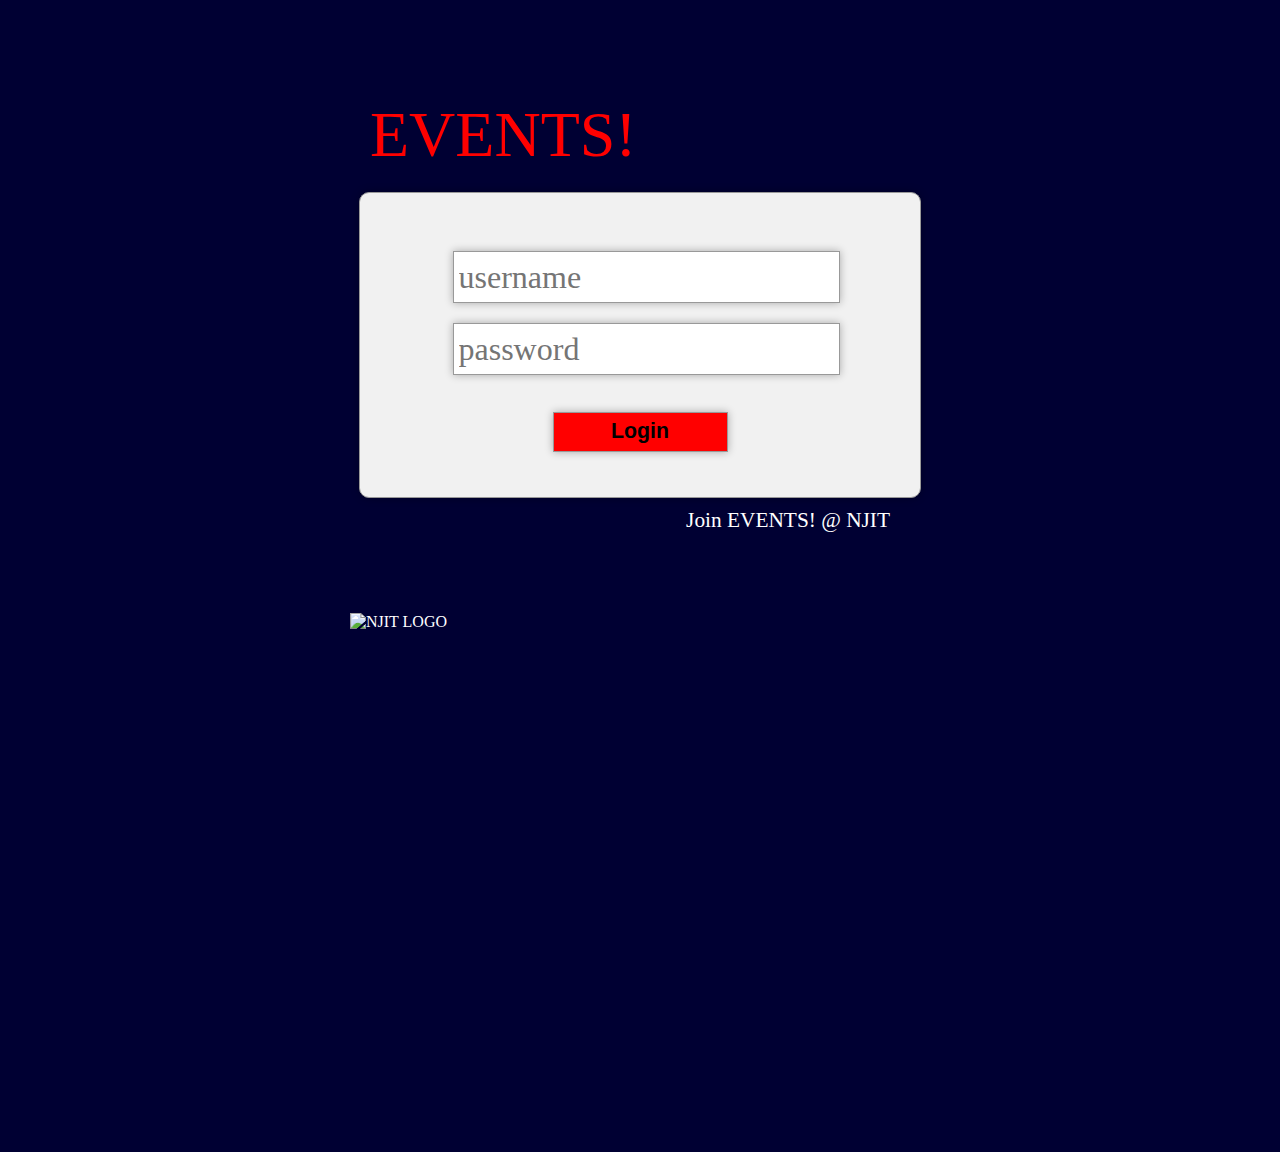
==== events/index.html @ 756169d8 "creating dashboard" ====
<!doctype html>

<html>
  <head>
    <meta charset="utf-8">
    <title>EVENTS!</title>
    <meta name="description" content="">
    <meta name="viewport" content="width=device-width">
    <link rel="stylesheet" href="styles/landing.css">
    <link rel="stylesheet" href="styles/dashboard.css">
    <link href='https://fonts.googleapis.com/css?family=Slabo+27px' rel='stylesheet' type='text/css'>
    <script src="scripts/controllers/login.js"></script>
    <!-- endbuild -->
  </head>
  <body onload="isLoggedIn()">

    <div>
        <div id="login_box" class="login_box">
            <div id="events_logo">EVENTS!</div>
                  <form id="login_form">
                      <div id="input_area">
                      <input  type="text" id="user_id" method="POST" name="user" value="" placeholder="username"></input>
                      <input  type="password" id="pass" name="pass" placeholder="password"></input>
                      </div>
                  </form>
                  <button id="login_button" onClick="signIn()">Login</button>
               </div>
          <div id="sign_up">
              <a id="sign_up_link" onClick="loadSingUp()" >Join EVENTS! @ NJIT</a>
          </div>
          <div id="NJIT_logo">
              <a href="http://www.njit.edu/">
                  <img src="http://www.njit.edu/corporate/uicomponents/images/logo.png" alt="NJIT LOGO"></img>
              </a>
          </div>
    </div>

    <div id="info_box" style="visibility:hidden;">
      <div id="status1" style="width:200px; height:100px; background-color: white;">status1</div>
  </div>
</body>

</html>
---- events/styles/landing.css ----
body{
    margin: 0;
    background-color: #000033;
    min-width: 760px;
    min-height: 960px;
}

input{
    width: 375px;
    display: block;
    border: 1px solid #999;
    padding: 5px;
    height: 40px;
    font-size: 24pt;
    font-weight: 100;
    font-family: "Gravitas One";
    -webkit-box-shadow: 0px 0px 8px rgba(0, 0, 0, 0.3);
    -moz-box-shadow: 0px 0px 8px rgba(0, 0, 0, 0.3);
    box-shadow: 0px 0px 8px rgba(0, 0, 0, 0.3);
    margin-bottom: 20px;
    color: grey;
}

#input_area{
    display: relative;
    width: 375px;
    padding-top: 10%;
    margin: auto;
}

#login_button{
    width: 175px;
    display: block;
    border: 1px solid #999;
    height: 40px;
    background-color:red;
    font-size: 16pt;
    font-weight: bold;
    -webkit-box-shadow: 0px 0px 8px rgba(0, 0, 0, 0.3);
    -moz-box-shadow: 0px 0px 8px rgba(0, 0, 0, 0.3);
    box-shadow: 0px 0px 8px rgba(0, 0, 0, 0.3);
    margin-top: 30px;
    margin-left: auto;
    margin-right: auto;;
}

#sign_up{
    width: 500px;
    height: 60px;
    padding-top: 10px;
    margin-left: auto;
    margin-right: auto;
    text-align: right;
    font-size: 16pt;
    color: white;
    font-family: "Gravitas One";

}
div.login_box{
    width: 540px;
    height: 284px;
    margin-top: 15%;
    margin-left: auto;
    margin-right: auto;
    background-color: #f1f1f1;
    font-family: "Gravitas One";
    font-size: 14px;
    font-style: italic;
    line-height: 24px;
    font-weight: bold;
    color: #09C;
    text-decoration: none;
    border-radius: 10px;
    padding: 10px;
    border: 1px solid #999;
    border: inset 1px solid #333;
    -webkit-box-shadow: 0px 0px 8px rgba(0, 0, 0, 0.3);
    -moz-box-shadow: 0px 0px 8px rgba(0, 0, 0, 0.3);
    box-shadow: 0px 0px 8px rgba(0, 0, 0, 0.3);
}

#login_form{
    width: 100%;
    height: 65%;
    margin-top: 50px;
}

a{
    text-decoration: none;
    font-family: "Gravitas One";
    color: white;
}
a:hover {
    color: yellow;
}

#events_logo{
    font-weight: 400;
    font-style: normal;
    font-family: "Gravitas One";
    font-size: 64px;
    color: red;
    margin-top: -80px;
}

#sign_up_link:hover{
  cursor: pointer;
}
#NJIT_logo{
    width: 300px;
    height: 100px;
    padding-left: 140px;
    margin-left: auto;
    margin-right: auto;
}

#tag_selector_view{
    margin-top: 15%;
    margin-left:auto;
    margin-right: auto;
    min-width: 500px;
    max-width: 600px;
    min-width: 400px;
    min-height: 400px;
    max-height: 500px;
    background-color: grey;
}
---- events/styles/dashboard.css ----
#dashboard_header{
    width: 100%;
    height: 100px;
    background-color: red;
    box-shadow: 2px 2px 2px 2px #888888;
}


#dash_board_logo{
  position: absolute;
  font-weight: 400;
  font-style: normal;
  font-family: "Gravitas One";
  line-height: 100px;
  font-size: 64px;
  padding-left: 20px;
  color: white;
}

#NJIT_logo{
    padding-top: 45px;
    padding-left: 350px;
    display: inline-block;
}

#menu_button{
  float: right;
  width:  60px;
  height: 60px;
  line-height: 60px;
  font-size: 24px;
  padding: 5px;
  margin: 20px;
  background-color: white;
}


#top_row{
  overflow: hidden;
  width: 840px;
  height: 300px;
  margin-top: 35px;
  margin-left: auto;
  margin-right: auto;
}

#suggestion_box{
  float: left;
  width: 440px;
  height: 280px;
  margin-top: 60px;
  margin-left: 10px;
  background-color: white;
}

#upcoming_box{
  float: right;
  width: 340px;
  height: 280px;
  margin-top: 60px;
  margin-right: 10px;
  background-color: white;
}

#bottom_row{
  overflow: hidden;
  width: 840px;
  height: 400px;
  line-height: 760px;
  margin-left: auto;
  margin-right: auto;
}
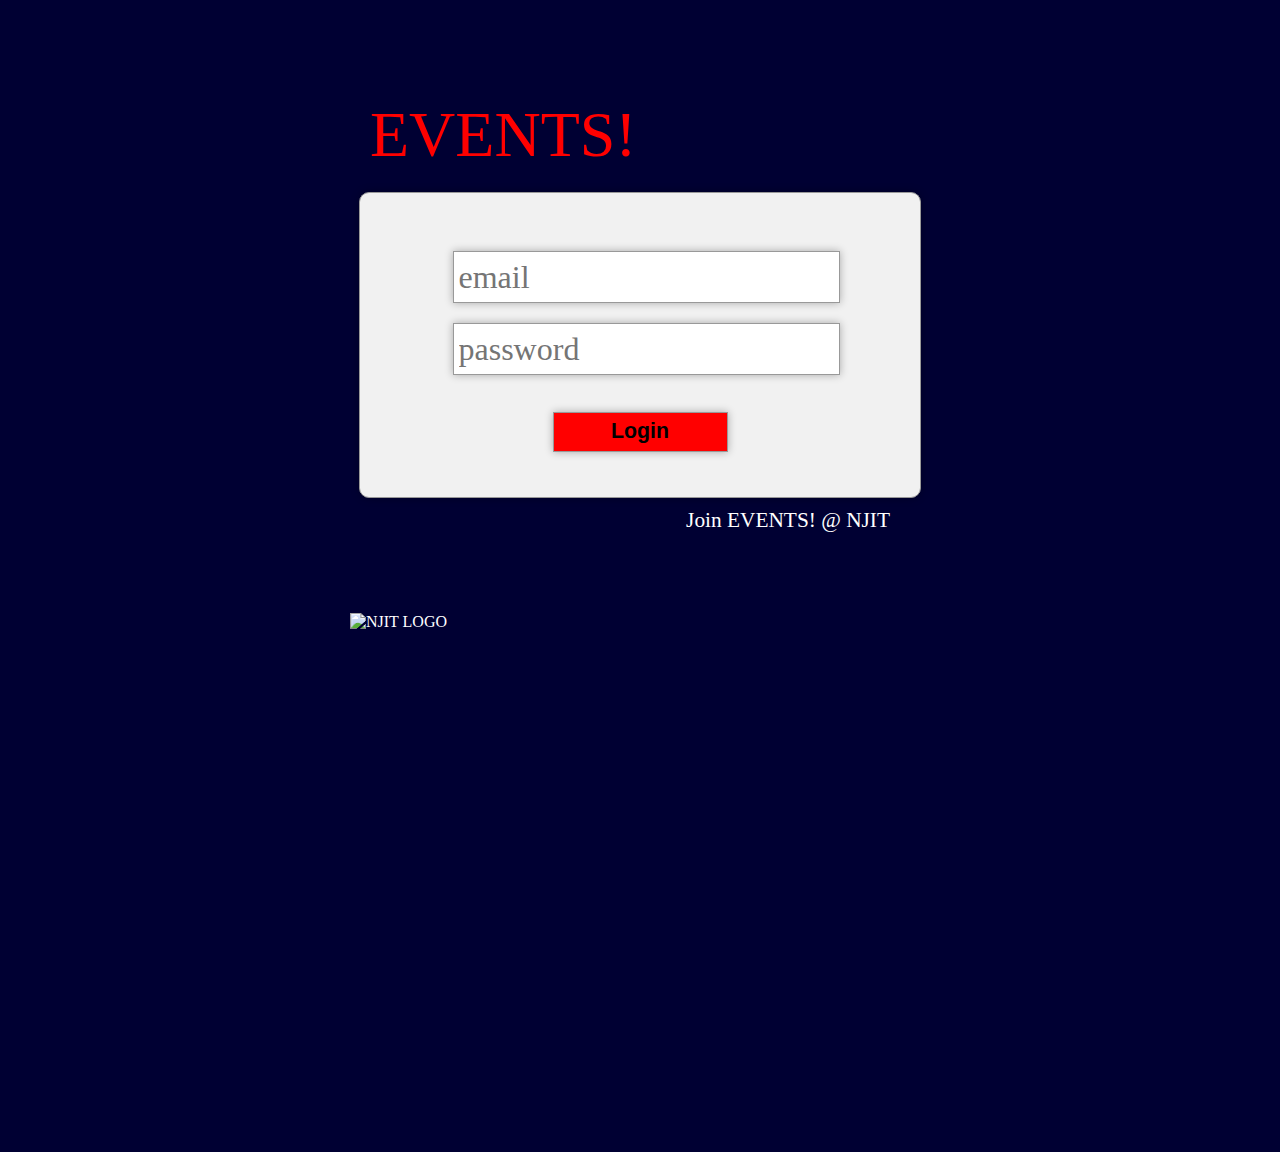
==== commit eae898ec: "login working" ====
--- a/events/index.html
+++ b/events/index.html
@@ -19,14 +19,14 @@
             <div id="events_logo">EVENTS!</div>
                   <form id="login_form">
                       <div id="input_area">
-                      <input  type="text" id="user_id" method="POST" name="user" value="" placeholder="username"></input>
-                      <input  type="password" id="pass" name="pass" placeholder="password"></input>
+                      <input  type="text" id="email" method="POST" name="email" value="" placeholder="email"></input>
+                      <input  type="password" id="password" name="pass" placeholder="password"></input>
                       </div>
                   </form>
                   <button id="login_button" onClick="signIn()">Login</button>
                </div>
           <div id="sign_up">
-              <a id="sign_up_link" onClick="loadSingUp()" >Join EVENTS! @ NJIT</a>
+              <a id="sign_up_link" onClick="loadSignUp()" >Join EVENTS! @ NJIT</a>
           </div>
           <div id="NJIT_logo">
               <a href="http://www.njit.edu/">
--- a/events/styles/landing.css
+++ b/events/styles/landing.css
@@ -1,6 +1,7 @@
 body{
     margin: 0;
     background-color: #000033;
+
     min-width: 760px;
     min-height: 960px;
 }
--- a/events/styles/dashboard.css
+++ b/events/styles/dashboard.css
@@ -70,3 +70,18 @@
   margin-left: auto;
   margin-right: auto;
 }
+
+#dashboard_drop_menu{
+    visibility: collapse;
+    position: absolute;
+    right:0;
+    width: 200px;
+    height: 300px;
+    background-color: green;
+}
+
+
+#menu_table{
+    width: inherit;
+    background-color: white;
+}
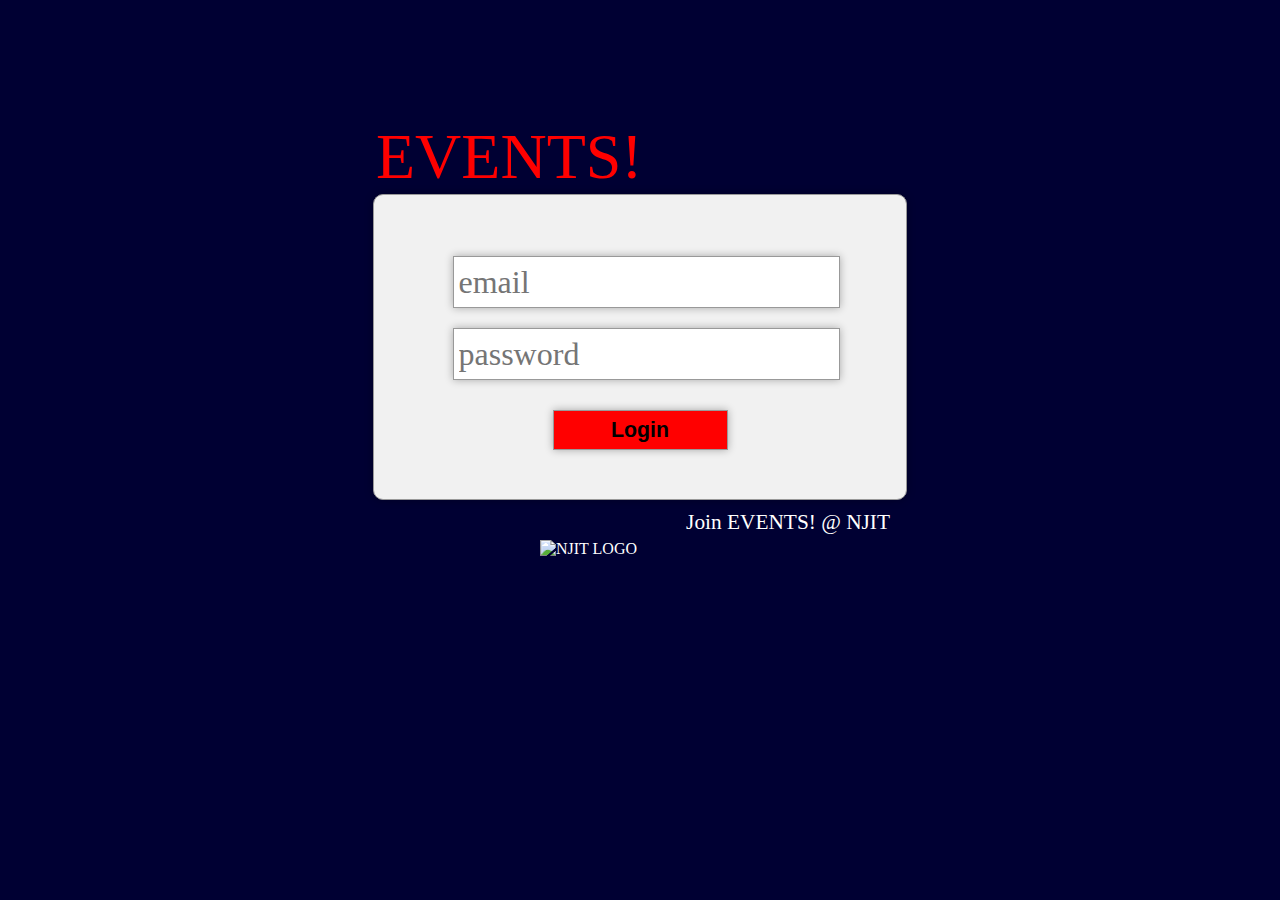
==== commit 89183239: "login layout good" ====
--- a/events/index.html
+++ b/events/index.html
@@ -13,31 +13,26 @@
     <!-- endbuild -->
   </head>
   <body onload="isLoggedIn()">
-
-    <div>
-        <div id="login_box" class="login_box">
-            <div id="events_logo">EVENTS!</div>
-                  <form id="login_form">
-                      <div id="input_area">
-                      <input  type="text" id="email" method="POST" name="email" value="" placeholder="email"></input>
-                      <input  type="password" id="password" name="pass" placeholder="password"></input>
-                      </div>
-                  </form>
-                  <button id="login_button" onClick="signIn()">Login</button>
-               </div>
-          <div id="sign_up">
-              <a id="sign_up_link" onClick="loadSignUp()" >Join EVENTS! @ NJIT</a>
-          </div>
-          <div id="NJIT_logo">
-              <a href="http://www.njit.edu/">
-                  <img src="http://www.njit.edu/corporate/uicomponents/images/logo.png" alt="NJIT LOGO"></img>
-              </a>
-          </div>
-    </div>
-
-    <div id="info_box" style="visibility:hidden;">
-      <div id="status1" style="width:200px; height:100px; background-color: white;">status1</div>
-  </div>
+    <div id="cotainer" class="login_container">
+        <div id="events_logo" class="login_events_logo">EVENTS!</div>
+          <div id="login_box" class="login_box">
+                    <form id="login_form">
+                        <div id="input_area">
+                        <input  type="text" id="email" method="POST" name="email" value="" placeholder="email"></input>
+                        <input  type="password" id="password" name="pass" placeholder="password"></input>
+                        </div>
+                    </form>
+                    <button id="login_button" onClick="signIn()">Login</button>
+                 </div>
+            <div id="sign_up">
+                <a id="sign_up_link" onClick="loadSignUp()" >Join EVENTS! @ NJIT</a>
+            </div>
+            <div class="login_njit_logo">
+                <a href="http://www.njit.edu/">
+                    <img src="http://www.njit.edu/corporate/uicomponents/images/logo.png" alt="NJIT LOGO"></img>
+                </a>
+            </div>
+      </div>
 </body>
 
 </html>
--- a/events/styles/landing.css
+++ b/events/styles/landing.css
@@ -1,9 +1,16 @@
 body{
     margin: 0;
     background-color: #000033;
+    width: 100%;
+}
 
-    min-width: 760px;
-    min-height: 960px;
+.login_container{
+  position: relative;
+  margin-top: 120px;
+  margin-left: auto;
+  margin-right: auto;
+  width: 548px;
+  height: 768px;
 }
 
 input{
@@ -47,7 +54,7 @@
 
 #sign_up{
     width: 500px;
-    height: 60px;
+    height: 30px;
     padding-top: 10px;
     margin-left: auto;
     margin-right: auto;
@@ -58,9 +65,9 @@
 
 }
 div.login_box{
-    width: 540px;
+    position: inherit;
+    width: 512px;
     height: 284px;
-    margin-top: 15%;
     margin-left: auto;
     margin-right: auto;
     background-color: #f1f1f1;
@@ -80,12 +87,6 @@
     box-shadow: 0px 0px 8px rgba(0, 0, 0, 0.3);
 }
 
-#login_form{
-    width: 100%;
-    height: 65%;
-    margin-top: 50px;
-}
-
 a{
     text-decoration: none;
     font-family: "Gravitas One";
@@ -95,34 +96,23 @@
     color: yellow;
 }
 
-#events_logo{
-    font-weight: 400;
-    font-style: normal;
-    font-family: "Gravitas One";
-    font-size: 64px;
-    color: red;
-    margin-top: -80px;
+.login_events_logo{
+  padding-left: 10px;
+   font-weight: 400;
+   font-style: normal;
+   font-family: "Gravitas One";
+   font-size: 64px;
+   color: red;
 }
 
 #sign_up_link:hover{
   cursor: pointer;
 }
-#NJIT_logo{
+
+.login_njit_logo{
     width: 300px;
     height: 100px;
-    padding-left: 140px;
+    padding-left: 100px;
     margin-left: auto;
     margin-right: auto;
 }
-
-#tag_selector_view{
-    margin-top: 15%;
-    margin-left:auto;
-    margin-right: auto;
-    min-width: 500px;
-    max-width: 600px;
-    min-width: 400px;
-    min-height: 400px;
-    max-height: 500px;
-    background-color: grey;
-}
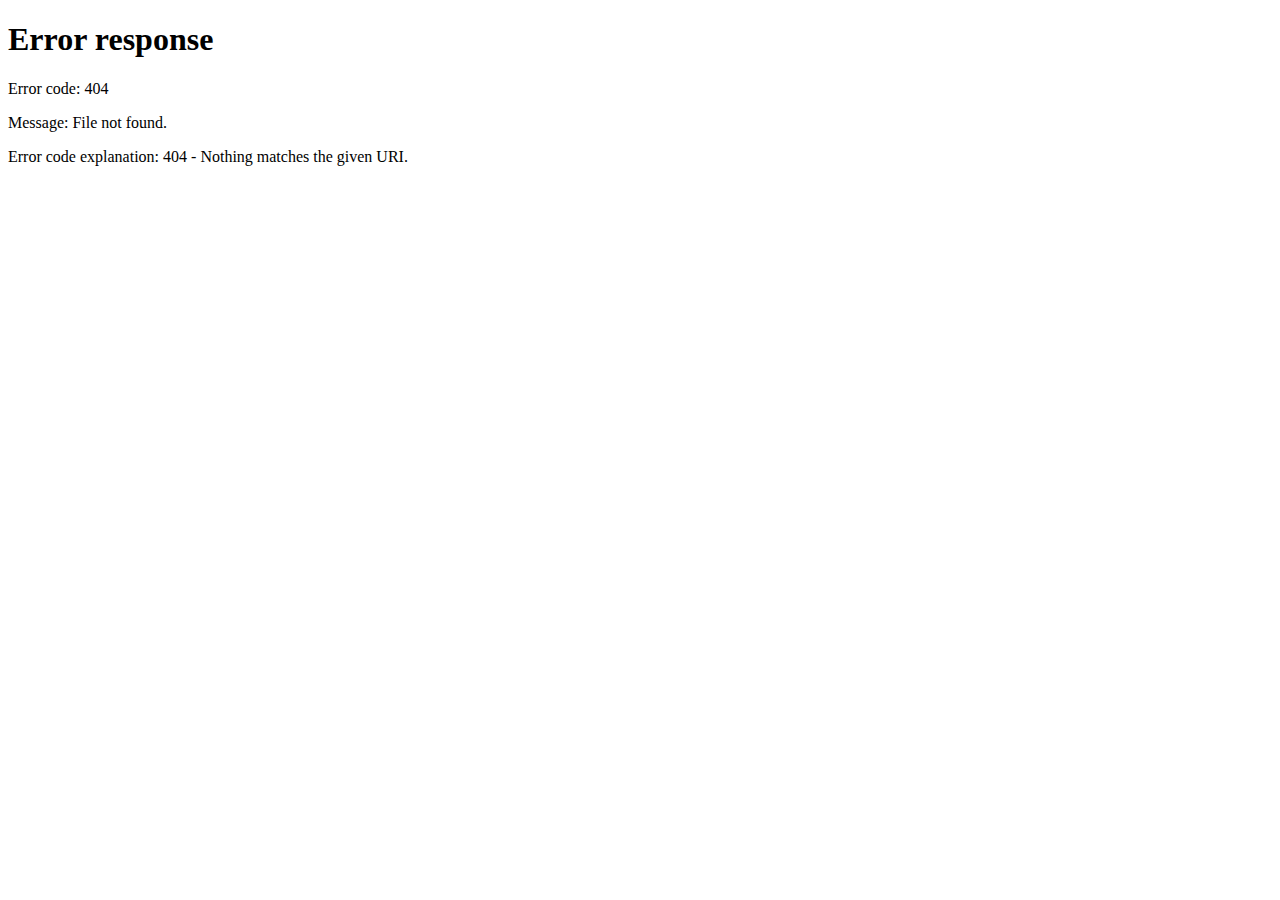
==== commit 36be38c4: "included groups in sign up process" ====
--- a/events/index.html
+++ b/events/index.html
@@ -14,8 +14,9 @@
   </head>
   <body onload="isLoggedIn()">
     <div id="cotainer" class="login_container">
-        <div id="events_logo" class="login_events_logo">EVENTS!</div>
+      <div id="events_logo" class="login_events_logo">EVENTS!</div>
           <div id="login_box" class="login_box">
+            
                     <form id="login_form">
                         <div id="input_area">
                         <input  type="text" id="email" method="POST" name="email" value="" placeholder="email"></input>
--- a/events/styles/landing.css
+++ b/events/styles/landing.css
@@ -18,7 +18,7 @@
     display: block;
     border: 1px solid #999;
     padding: 5px;
-    height: 40px;
+    height: 35px;
     font-size: 24pt;
     font-weight: 100;
     font-family: "Gravitas One";
@@ -32,7 +32,6 @@
 #input_area{
     display: relative;
     width: 375px;
-    padding-top: 10%;
     margin: auto;
 }
 
@@ -42,6 +41,7 @@
     border: 1px solid #999;
     height: 40px;
     background-color:red;
+    color: white;
     font-size: 16pt;
     font-weight: bold;
     -webkit-box-shadow: 0px 0px 8px rgba(0, 0, 0, 0.3);
@@ -55,7 +55,6 @@
 #sign_up{
     width: 500px;
     height: 30px;
-    padding-top: 10px;
     margin-left: auto;
     margin-right: auto;
     text-align: right;
@@ -64,7 +63,7 @@
     font-family: "Gravitas One";
 
 }
-div.login_box{
+.login_box{
     position: inherit;
     width: 512px;
     height: 284px;
@@ -85,6 +84,10 @@
     -webkit-box-shadow: 0px 0px 8px rgba(0, 0, 0, 0.3);
     -moz-box-shadow: 0px 0px 8px rgba(0, 0, 0, 0.3);
     box-shadow: 0px 0px 8px rgba(0, 0, 0, 0.3);
+}
+
+.login_box form{
+  margin-top: 60px;
 }
 
 a{
@@ -116,3 +119,24 @@
     margin-left: auto;
     margin-right: auto;
 }
+
+.form_buttons {
+	background-color:red;
+	text-indent:0px;
+	display:inline-block;
+	color:#ffffff;
+	font-family:Arial;
+	font-size:12pt;
+	font-weight:bold;
+	font-style:normal;
+	height:35px;
+	line-height:35px;
+	width:100px;
+	text-decoration:none;
+	text-align:center;
+}.form_buttons:hover {
+	background-color:#fb9e25;
+}.form_buttons:active {
+	position:relative;
+	top:1px;
+}
--- a/events/styles/dashboard.css
+++ b/events/styles/dashboard.css
@@ -1,9 +1,99 @@
+.dashboard_container{
+  position: relative;
+  margin-left: auto;
+  margin-right: auto;
+  width: 1024px;
+  height: 768px;
+}
+
 #dashboard_header{
     width: 100%;
-    height: 100px;
+    height: 80px;
+    line-height: 80px;
     background-color: red;
-    box-shadow: 2px 2px 2px 2px #888888;
 }
+
+.dashboard_theme_username{
+    float: right;
+    text-align: right;
+    margin-right: 65px;
+    line-height: 45px;
+    font-size: 18pt;
+    width: 300px;
+    height: 65px;
+    color: white;
+}
+
+.dashboard_menu{
+  z-index: 100000;
+  visibility: collapse;
+  margin-top: 5px;
+  position: absolute;
+  right: 0;
+  height: 400px;
+  width: 200px;
+}
+
+.dashboard_menu #close_menu{
+  right: 0;
+  color: white;
+  position: absolute;
+  width: 35px;
+  height: 35px;
+  line-height: 35px;
+  text-align: center;
+  font-size: 26pt;
+}
+
+.dashboard_menu ul{
+  margin-top: 50px;
+  padding-left: 0;
+}
+
+.dashboard_menu li{
+  list-style-type: none;
+  overflow: hidden;
+  background-color: #B22222;
+  width: 200px;
+  height: inherit;
+  color: white;
+  line-height: 35px;
+  text-align: center;
+  font-size: 16pt;
+  margin-bottom: 5px;
+}
+
+
+
+.recommendEvents_container{
+  position: relative;;
+  top: 50px;
+  width: 100%;
+  height: 348px;
+  background-color: white;
+}
+
+.myEvents_container{
+  display: inline-block;
+  top: 40px;
+  margin-top: 30px;
+  position: relative;
+  width: 55%;
+  height: 348px;
+  background-color: white;
+}
+
+.myCalendar_container{
+  display: inline-block;
+  top: 40px;
+  margin-top: 30px;
+  position: relative;
+  float: right;
+  width: 40%;
+  height: 348px;
+  background-color: white;
+}
+
 
 
 #dash_board_logo{
@@ -11,27 +101,26 @@
   font-weight: 400;
   font-style: normal;
   font-family: "Gravitas One";
-  line-height: 100px;
+  line-height: inherit;
   font-size: 64px;
   padding-left: 20px;
   color: white;
+}
+
+
+.menu_button{
+    position: absolute;
+    right: 0;
+    margin:10px;
+    width: 45px;
+    height: 45px;
+    background-image:url("/~tr88/events/images/menu_icon.png");
 }
 
 #NJIT_logo{
     padding-top: 45px;
     padding-left: 350px;
     display: inline-block;
-}
-
-#menu_button{
-  float: right;
-  width:  60px;
-  height: 60px;
-  line-height: 60px;
-  font-size: 24px;
-  padding: 5px;
-  margin: 20px;
-  background-color: white;
 }
 
 
@@ -44,44 +133,20 @@
   margin-right: auto;
 }
 
-#suggestion_box{
-  float: left;
-  width: 440px;
-  height: 280px;
-  margin-top: 60px;
-  margin-left: 10px;
-  background-color: white;
+.createEvent_container{
+  visibility: collapse;
+  background-color: #8B0000;
+  position: absolute;
+  z-index: 100;
+  top:200px;
+  left: 256px;
+  width: 512px;
+  height: 460px;
 }
 
-#upcoming_box{
-  float: right;
-  width: 340px;
-  height: 280px;
-  margin-top: 60px;
-  margin-right: 10px;
-  background-color: white;
-}
-
-#bottom_row{
-  overflow: hidden;
-  width: 840px;
-  height: 400px;
-  line-height: 760px;
+.form_button_wrapper{
   margin-left: auto;
   margin-right: auto;
+  width: 250px;
+  height: 35px;
 }
-
-#dashboard_drop_menu{
-    visibility: collapse;
-    position: absolute;
-    right:0;
-    width: 200px;
-    height: 300px;
-    background-color: green;
-}
-
-
-#menu_table{
-    width: inherit;
-    background-color: white;
-}
